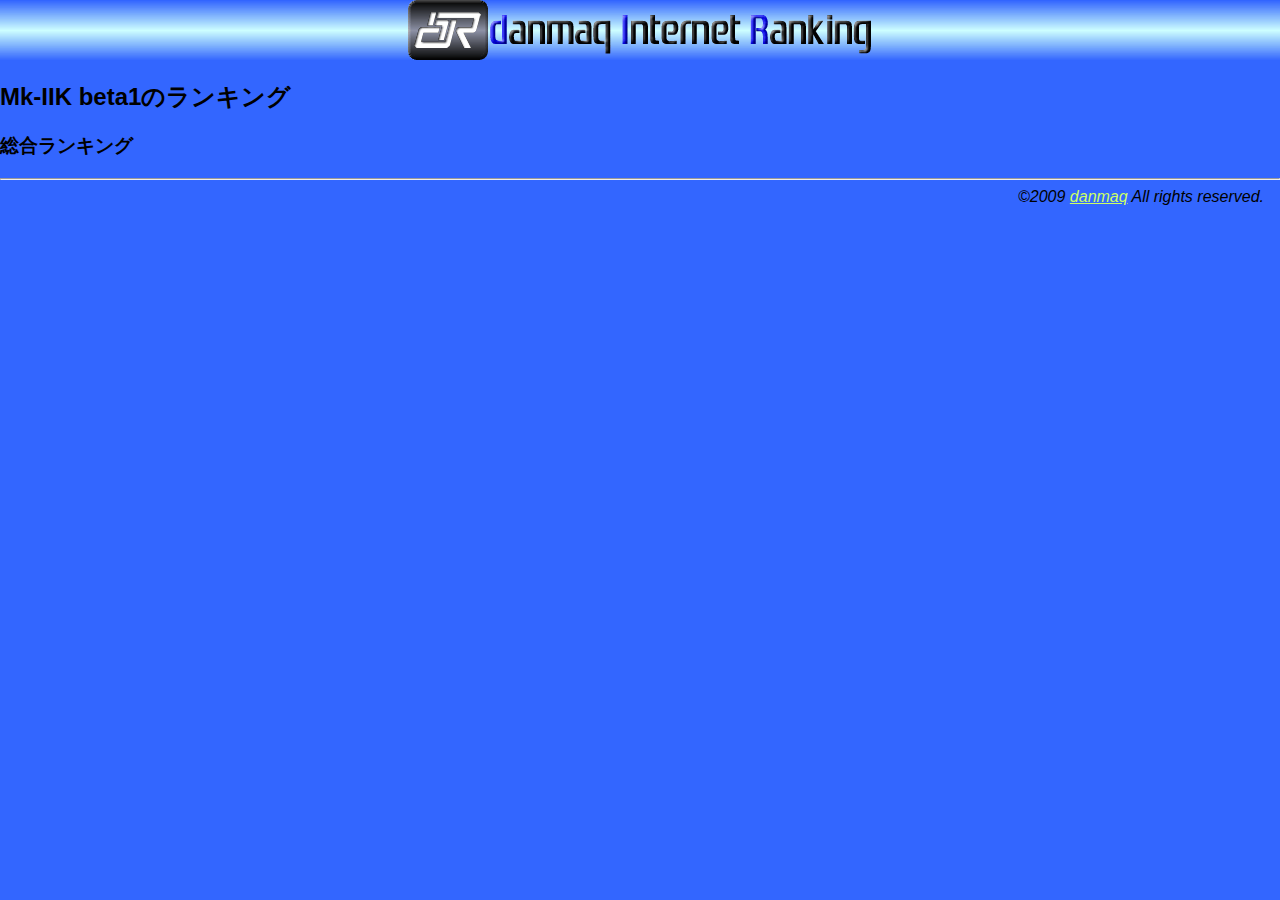
==== project/mockup.html @ ae80866d "ランキング定義周りのテーブル設計変更。 ランキング定義情報オブジェクト実装完了。 ランキングTOPページモックアップ作成(作りかけ)。" ====
<?xml version="1.0" encoding="UTF-8"?>
<!DOCTYPE html PUBLIC "-//W3C//DTD XHTML 1.0 Strict//EN" "http://www.w3.org/TR/xhtml1/DTD/xhtml1-strict.dtd">
<html id="basic" lang="ja-JP" xml:lang="ja-JP" xmlns="http://www.w3.org/1999/xhtml">
	<head>
		<meta content="text/html; charset=UTF-8" http-equiv="Content-Type"/>
		<meta content="text/css" http-equiv="Content-Style-Type"/>
		<meta content="text/javascript" http-equiv="Content-Script-Type"/>
		<meta content="no-cache, must-revalidate" http-equiv="Cache-Control"/>
		<meta content="no-cache" http-equiv="Pragma"/>
		<meta content="JA" name="MS.LOCALE"/>
		<meta content="Mc/danmaq" name="Author"/>
		<title>dIR - danmaq Internet Ranking [version 0.0.1.34]</title>
		<link href="/favicon.ico" rel="shortcut icon" type="image/vnd.microsoft.icon"/>
		<link href="/favicon.ico" rel="icon" type="image/vnd.microsoft.icon"/>
		<link href="./" rel="Start"/>
		<link href="./include/basic.css" rel="Stylesheet"/>
		<link href="./help/" rel="help" type="text/xml"/>
	</head>
	<body>
		<h1>
			<a href="/" rel="start">
				<img alt="dIR - danmaq Internet Ranking" height="60" src="./image/banner.png" width="468"/>
			</a>
		</h1>
		<h2>Mk-IIK beta1のランキング</h2>
		<h3>総合ランキング</h3>
		<hr/>
		<address>&copy;2009 <a href="http://danmaq.com/">danmaq</a> All rights reserved.</address>
	</body>
</html>
---- project/include/basic.css ----
@charset "UTF-8";
#basic a:link{
	color: #CCFF66;
}

#basic a:visited{
	color: #33CC66;
}

#basic a:active{
	background-color: #CCFF66;
	color: #33CC66;
}

#basic a:hover{
	background-color: #CCFF66;
	color: #3366FF;
}

#basic address{
	text-align: right;
	padding-right: 1em;
}

#basic body{
	background-color: #3366FF;
	font-family: "���C���I", sans-serif;
	margin: 0px;
}

#basic p#user{
	text-align: right;
	font-size: 90%;
}

#basic h1{
	text-align: center;
	margin: 0px;
	background-image: url("../image/basic/bg.png");
	background-repeat: repeat-x;
}

#basic h1 img{
	vertical-align: text-bottom;
	border-style: none;
}

#basic table{
	margin: auto;
}

#basic table td, #basic table th{
	padding: 1ex;
	border: 1px solid black;
}
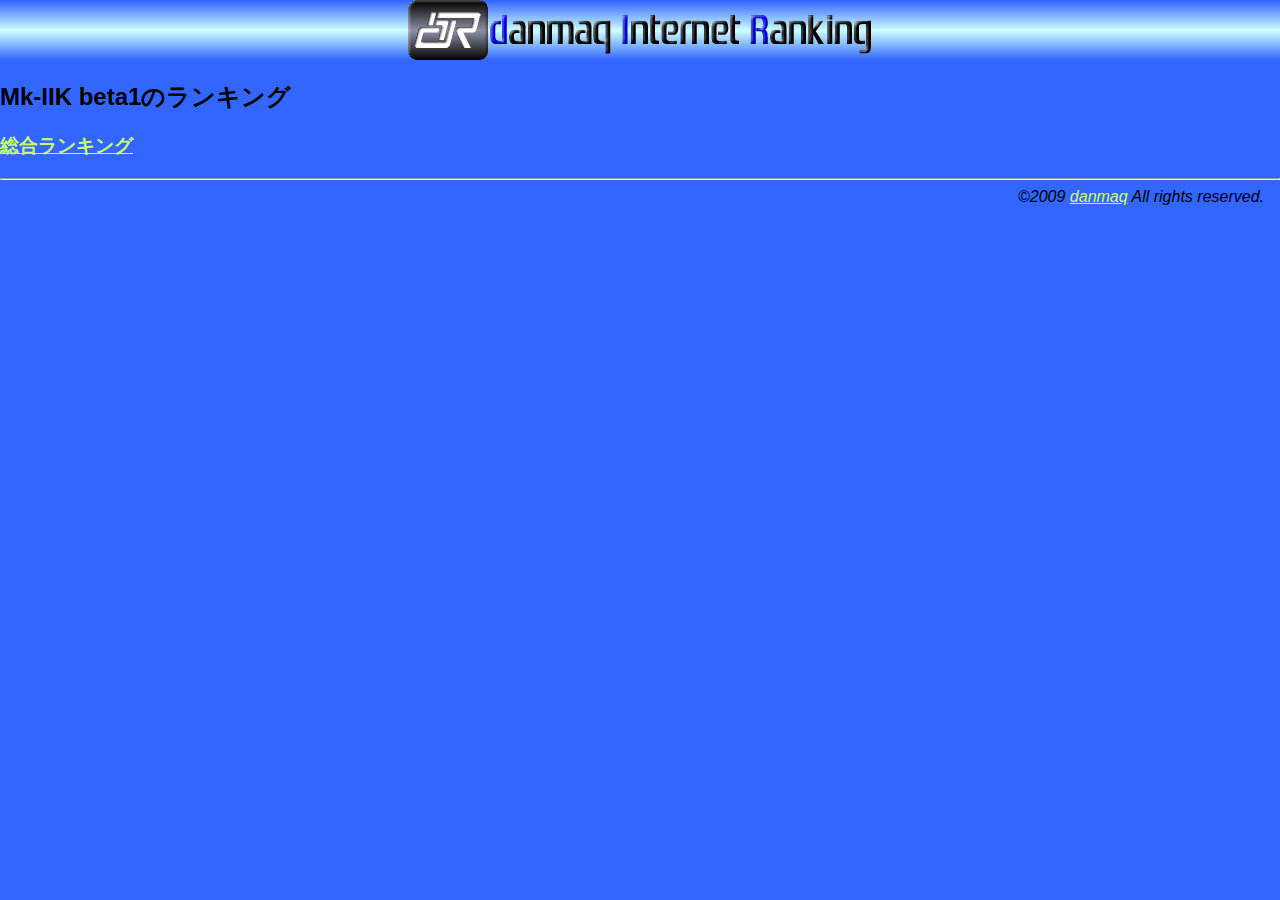
==== commit 4fe94d02: "ゲーム マスターのテーブル設計変更。 上記に伴うDAO及び情報オブジェクトの修正。" ====
--- a/project/mockup.html
+++ b/project/mockup.html
@@ -23,7 +23,7 @@
 			</a>
 		</h1>
 		<h2>Mk-IIK beta1のランキング</h2>
-		<h3>総合ランキング</h3>
+		<h3><a href="#">総合ランキング</a></h3>
 		<hr/>
 		<address>&copy;2009 <a href="http://danmaq.com/">danmaq</a> All rights reserved.</address>
 	</body>
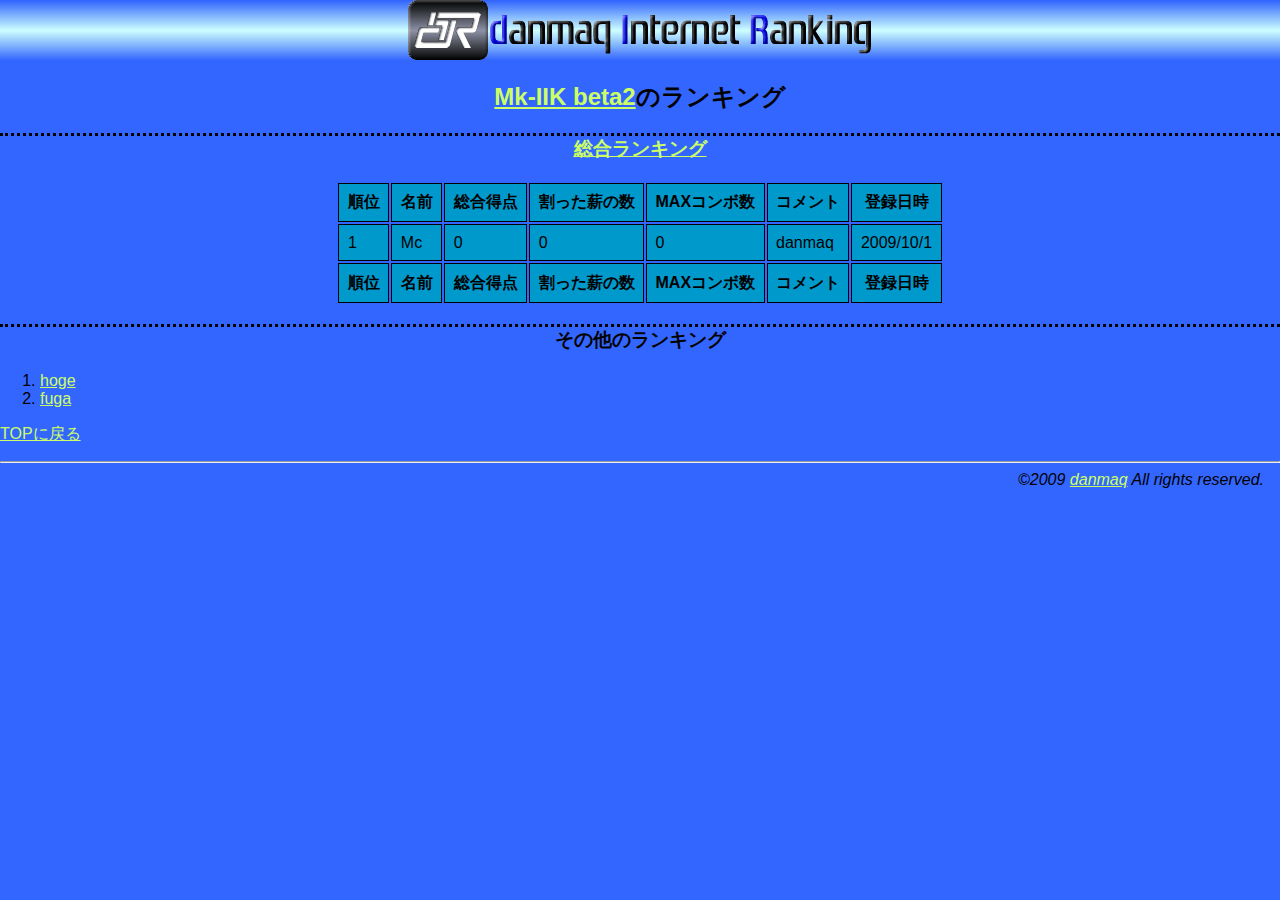
==== commit 0f393c60: "ランキングTOPモックアップ完成。 ランキングTOP出力機能半分だけ実装。" ====
--- a/project/mockup.html
+++ b/project/mockup.html
@@ -22,8 +22,51 @@
 				<img alt="dIR - danmaq Internet Ranking" height="60" src="./image/banner.png" width="468"/>
 			</a>
 		</h1>
-		<h2>Mk-IIK beta1のランキング</h2>
+		<h2><a href="#">Mk-IIK beta2</a>のランキング</h2>
 		<h3><a href="#">総合ランキング</a></h3>
+		<table>
+			<tbody>
+				<tr>
+					<td>1</td>
+					<td>Mc</td>
+					<td>0</td>
+					<td>0</td>
+					<td>0</td>
+					<td>danmaq</td>
+					<td>2009/10/1</td>
+				</tr>
+			</tbody>
+			<thead>
+				<tr>
+					<th>順位</th>
+					<th>名前</th>
+					<th>総合得点</th>
+					<th>割った薪の数</th>
+					<th>MAXコンボ数</th>
+					<th>コメント</th>
+					<th>登録日時</th>
+				</tr>
+			</thead>
+			<tfoot>
+				<tr>
+					<th>順位</th>
+					<th>名前</th>
+					<th>総合得点</th>
+					<th>割った薪の数</th>
+					<th>MAXコンボ数</th>
+					<th>コメント</th>
+					<th>登録日時</th>
+				</tr>
+			</tfoot>
+		</table>
+		<h3>その他のランキング</h3>
+		<ol>
+			<li><a href="#">hoge</a></li>
+			<li><a href="#">fuga</a></li>
+		</ol>
+		<p>
+			<a href="/" rel="Start">TOPに戻る</a>
+		</p>
 		<hr/>
 		<address>&copy;2009 <a href="http://danmaq.com/">danmaq</a> All rights reserved.</address>
 	</body>
--- a/project/include/basic.css
+++ b/project/include/basic.css
@@ -45,11 +45,21 @@
 	border-style: none;
 }
 
+#basic h2{
+	text-align: center;
+}
+
+#basic h3{
+	text-align: center;
+	border-top: 3px dotted black;
+}
+
 #basic table{
 	margin: auto;
 }
 
 #basic table td, #basic table th{
+	background-color: #0099CC;
 	padding: 1ex;
 	border: 1px solid black;
 }
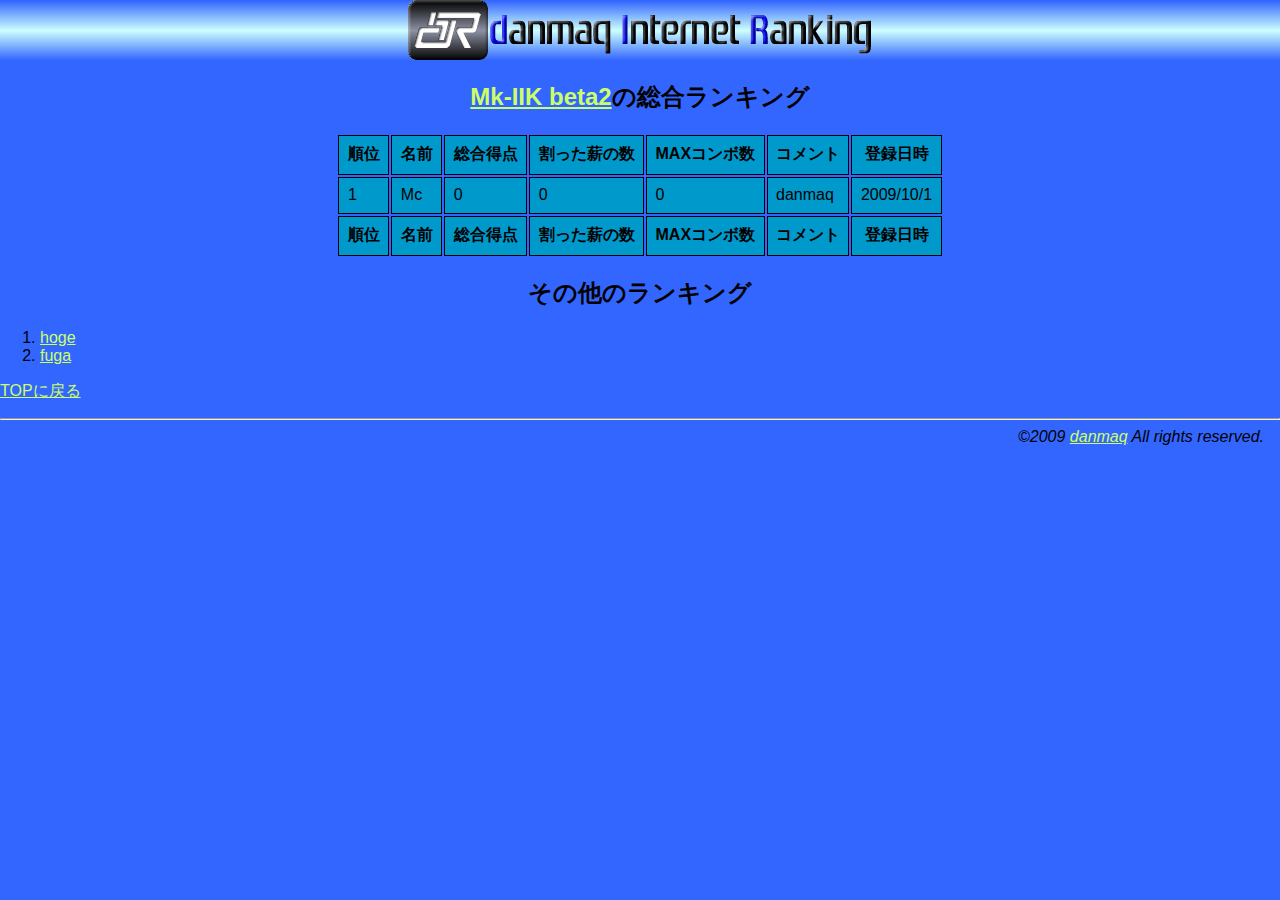
==== commit 10dd2b11: "◆各ゲームのランキングTOPページ 実装完了" ====
--- a/project/mockup.html
+++ b/project/mockup.html
@@ -22,8 +22,7 @@
 				<img alt="dIR - danmaq Internet Ranking" height="60" src="./image/banner.png" width="468"/>
 			</a>
 		</h1>
-		<h2><a href="#">Mk-IIK beta2</a>のランキング</h2>
-		<h3><a href="#">総合ランキング</a></h3>
+		<h2><a href="#">Mk-IIK beta2</a>の総合ランキング</h2>
 		<table>
 			<tbody>
 				<tr>
@@ -59,7 +58,7 @@
 				</tr>
 			</tfoot>
 		</table>
-		<h3>その他のランキング</h3>
+		<h2>その他のランキング</h2>
 		<ol>
 			<li><a href="#">hoge</a></li>
 			<li><a href="#">fuga</a></li>
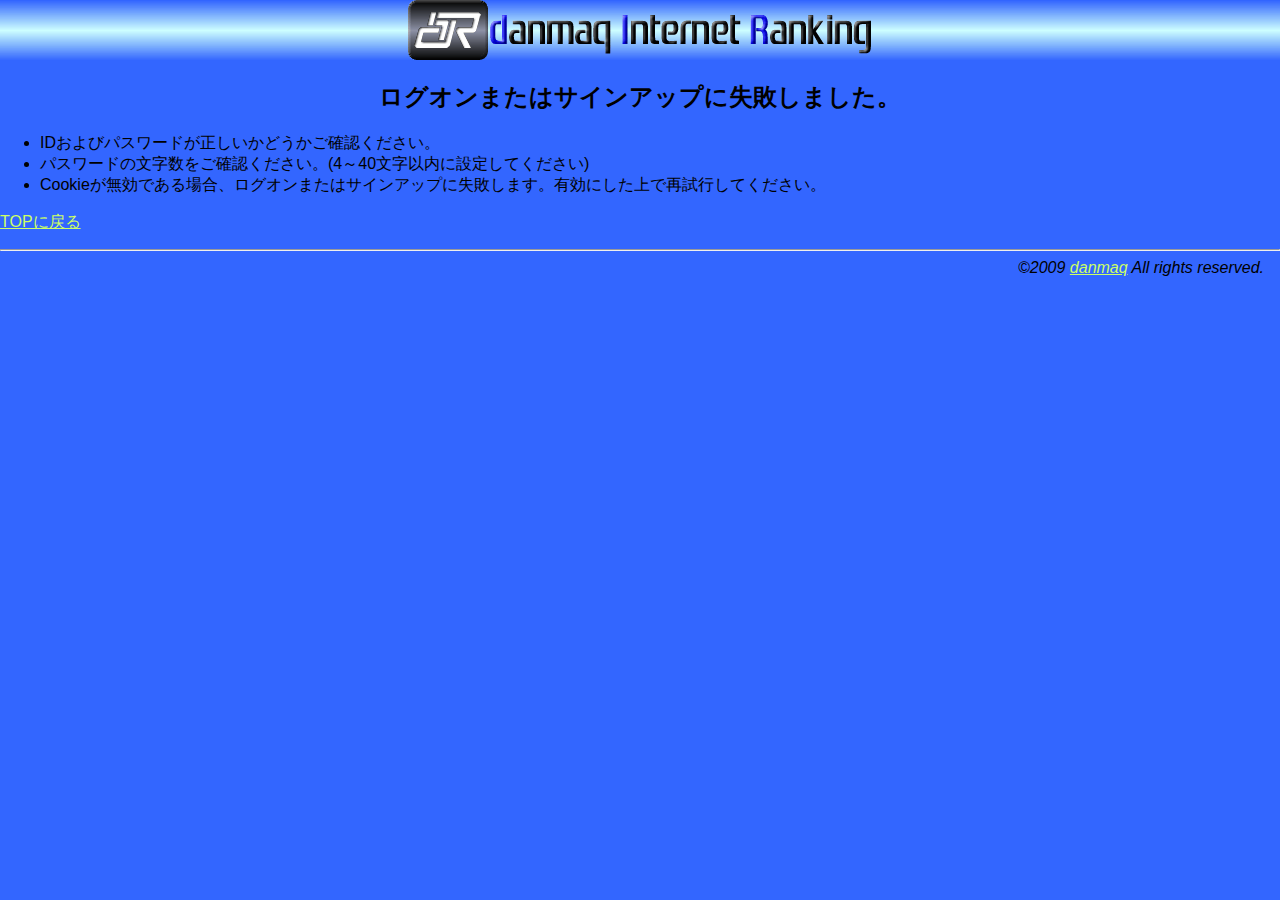
==== commit 092c8e50: "アカウントバー実装。 ログイン機能実装。" ====
--- a/project/mockup.html
+++ b/project/mockup.html
@@ -22,47 +22,12 @@
 				<img alt="dIR - danmaq Internet Ranking" height="60" src="./image/banner.png" width="468"/>
 			</a>
 		</h1>
-		<h2><a href="#">Mk-IIK beta2</a>の総合ランキング</h2>
-		<table>
-			<tbody>
-				<tr>
-					<td>1</td>
-					<td>Mc</td>
-					<td>0</td>
-					<td>0</td>
-					<td>0</td>
-					<td>danmaq</td>
-					<td>2009/10/1</td>
-				</tr>
-			</tbody>
-			<thead>
-				<tr>
-					<th>順位</th>
-					<th>名前</th>
-					<th>総合得点</th>
-					<th>割った薪の数</th>
-					<th>MAXコンボ数</th>
-					<th>コメント</th>
-					<th>登録日時</th>
-				</tr>
-			</thead>
-			<tfoot>
-				<tr>
-					<th>順位</th>
-					<th>名前</th>
-					<th>総合得点</th>
-					<th>割った薪の数</th>
-					<th>MAXコンボ数</th>
-					<th>コメント</th>
-					<th>登録日時</th>
-				</tr>
-			</tfoot>
-		</table>
-		<h2>その他のランキング</h2>
-		<ol>
-			<li><a href="#">hoge</a></li>
-			<li><a href="#">fuga</a></li>
-		</ol>
+		<h2>ログオンまたはサインアップに失敗しました。</h2>
+		<ul>
+			<li>IDおよびパスワードが正しいかどうかご確認ください。</li>
+			<li>パスワードの文字数をご確認ください。(4～40文字以内に設定してください)</li>
+			<li>Cookieが無効である場合、ログオンまたはサインアップに失敗します。有効にした上で再試行してください。</li>
+		</ul>
 		<p>
 			<a href="/" rel="Start">TOPに戻る</a>
 		</p>
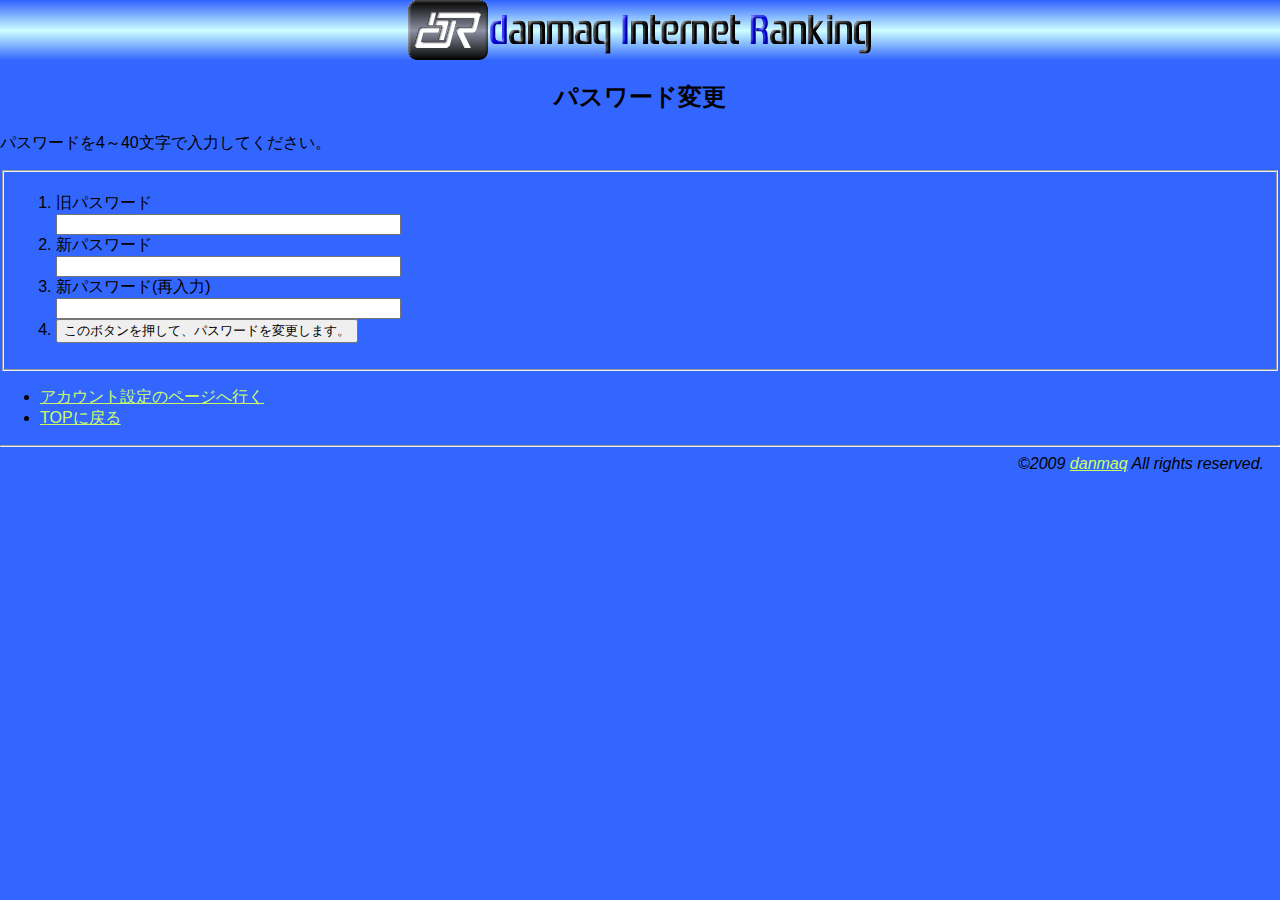
==== commit 63d79bda: "サインアップ処理追加。 パスワード変更HTMLモックアップ追加。" ====
--- a/project/mockup.html
+++ b/project/mockup.html
@@ -22,15 +22,34 @@
 				<img alt="dIR - danmaq Internet Ranking" height="60" src="./image/banner.png" width="468"/>
 			</a>
 		</h1>
-		<h2>ログオンまたはサインアップに失敗しました。</h2>
+		<h2>パスワード変更</h2>
+		<p>
+			パスワードを4～40文字で入力してください。
+		</p>
+		<form action="/" method="post">
+			<fieldset>
+				<input type="hidden" name="q" value="<TMPL_VAR NAME='PASSWORD_MODIFY_MODE'>" />
+				<ol>
+					<li>
+						<label for="old">旧パスワード</label><br />
+						<input type="password" id="old" name="old" maxlength="40" size="40" />
+					</li>
+					<li>
+						<label for="new">新パスワード</label><br />
+						<input type="password" id="new" name="new" maxlength="40" size="40" />
+					</li>
+					<li>
+						<label for="renew">新パスワード(再入力)</label><br />
+						<input type="password" id="renew" name="renew" maxlength="40" size="40" />
+					</li>
+					<li><input type="submit" value="このボタンを押して、パスワードを変更します。" /></li>
+				</ol>
+			</fieldset>
+		</form>
 		<ul>
-			<li>IDおよびパスワードが正しいかどうかご確認ください。</li>
-			<li>パスワードの文字数をご確認ください。(4～40文字以内に設定してください)</li>
-			<li>Cookieが無効である場合、ログオンまたはサインアップに失敗します。有効にした上で再試行してください。</li>
+			<li><a href="?q=">アカウント設定のページへ行く</a></li>
+			<li><a href="/" rel="Start">TOPに戻る</a></li>
 		</ul>
-		<p>
-			<a href="/" rel="Start">TOPに戻る</a>
-		</p>
 		<hr/>
 		<address>&copy;2009 <a href="http://danmaq.com/">danmaq</a> All rights reserved.</address>
 	</body>
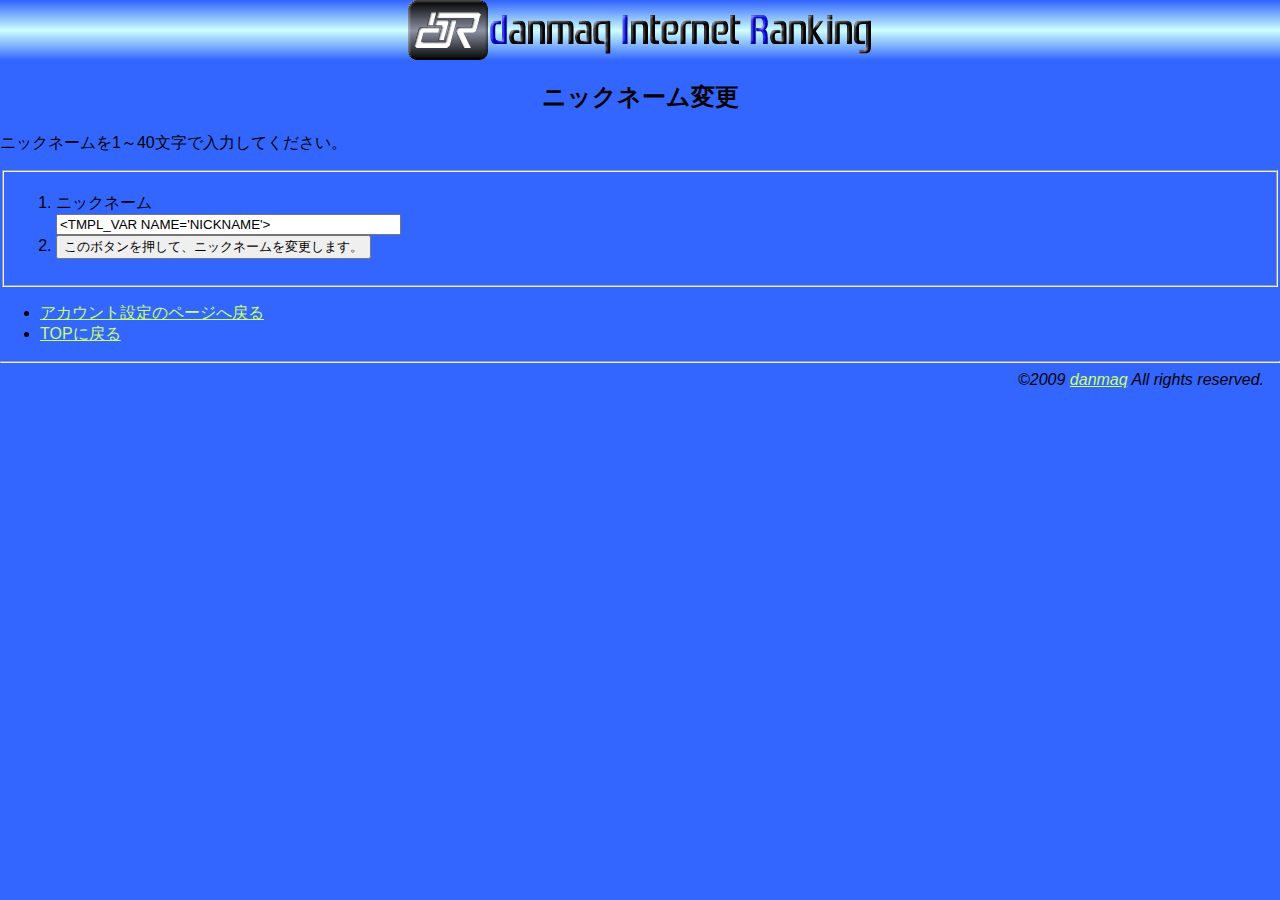
==== commit 7865632a: "パスワード変更機能実装。 ニックネーム変更機能実装。" ====
--- a/project/mockup.html
+++ b/project/mockup.html
@@ -22,32 +22,24 @@
 				<img alt="dIR - danmaq Internet Ranking" height="60" src="./image/banner.png" width="468"/>
 			</a>
 		</h1>
-		<h2>パスワード変更</h2>
+		<h2>ニックネーム変更</h2>
 		<p>
-			パスワードを4～40文字で入力してください。
+			ニックネームを1～40文字で入力してください。
 		</p>
 		<form action="/" method="post">
 			<fieldset>
-				<input type="hidden" name="q" value="<TMPL_VAR NAME='PASSWORD_MODIFY_MODE'>" />
+				<input type="hidden" name="q" value="<TMPL_VAR NAME='MODE_NICKNAME'>" />
 				<ol>
 					<li>
-						<label for="old">旧パスワード</label><br />
-						<input type="password" id="old" name="old" maxlength="40" size="40" />
+						<label for="name">ニックネーム</label><br />
+						<input type="text" id="name" name="name" value="<TMPL_VAR NAME='NICKNAME'>" maxlength="40" size="40" />
 					</li>
-					<li>
-						<label for="new">新パスワード</label><br />
-						<input type="password" id="new" name="new" maxlength="40" size="40" />
-					</li>
-					<li>
-						<label for="renew">新パスワード(再入力)</label><br />
-						<input type="password" id="renew" name="renew" maxlength="40" size="40" />
-					</li>
-					<li><input type="submit" value="このボタンを押して、パスワードを変更します。" /></li>
+					<li><input type="submit" value="このボタンを押して、ニックネームを変更します。" /></li>
 				</ol>
 			</fieldset>
 		</form>
 		<ul>
-			<li><a href="?q=">アカウント設定のページへ行く</a></li>
+			<li><a href="?q=">アカウント設定のページへ戻る</a></li>
 			<li><a href="/" rel="Start">TOPに戻る</a></li>
 		</ul>
 		<hr/>
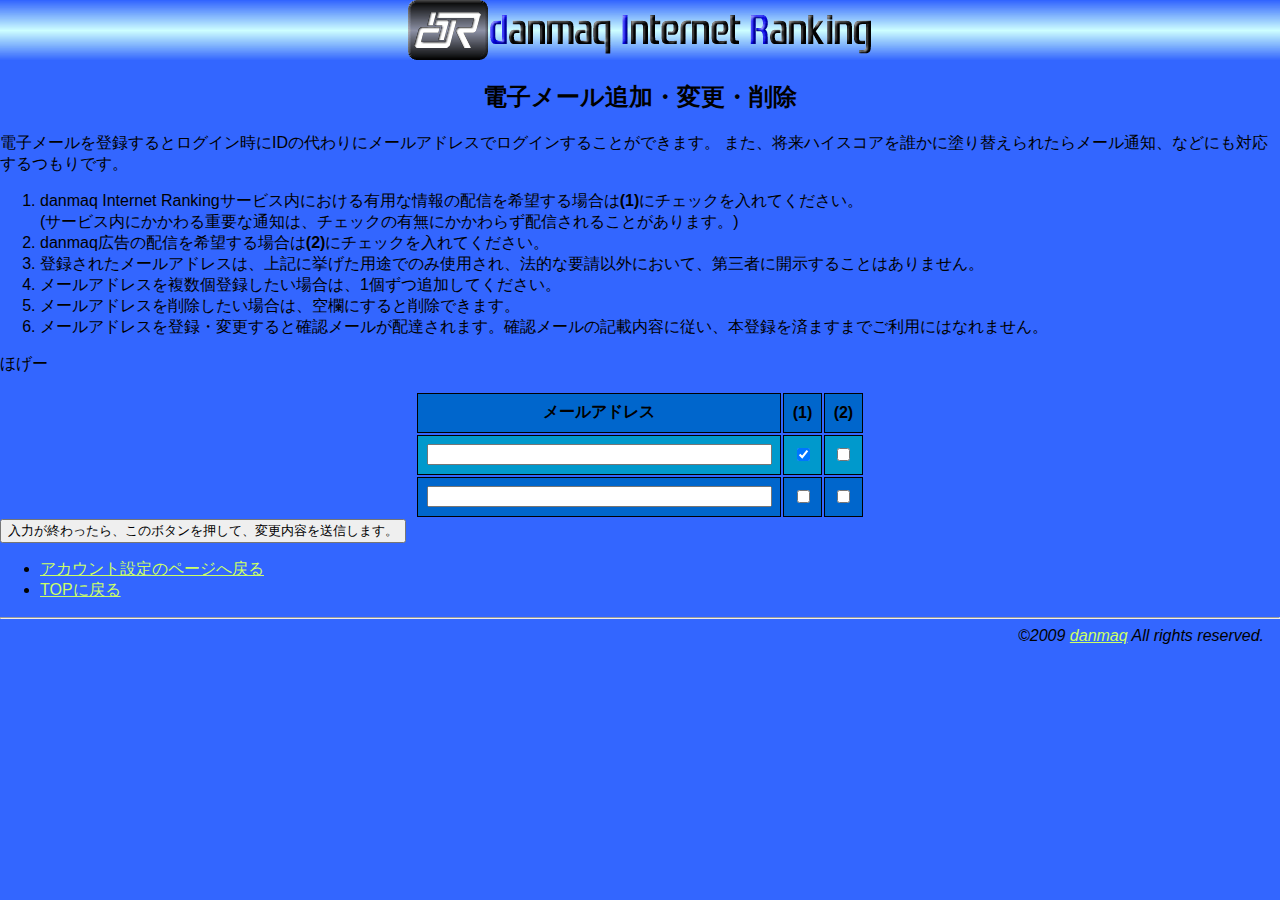
==== commit 3505fcec: "電子メール追加・変更・削除機能を半分だけ実装。" ====
--- a/project/mockup.html
+++ b/project/mockup.html
@@ -22,21 +22,49 @@
 				<img alt="dIR - danmaq Internet Ranking" height="60" src="./image/banner.png" width="468"/>
 			</a>
 		</h1>
-		<h2>ニックネーム変更</h2>
+		<h2>電子メール追加・変更・削除</h2>
 		<p>
-			ニックネームを1～40文字で入力してください。
+			電子メールを登録するとログイン時にIDの代わりにメールアドレスでログインすることができます。
+			また、将来ハイスコアを誰かに塗り替えられたらメール通知、などにも対応するつもりです。
 		</p>
+		<ol>
+			<li>
+				danmaq Internet Rankingサービス内における有用な情報の配信を希望する場合は<strong>(1)</strong>にチェックを入れてください。<br />
+				(サービス内にかかわる重要な通知は、チェックの有無にかかわらず配信されることがあります。)
+			</li>
+			<li>danmaq広告の配信を希望する場合は<strong>(2)</strong>にチェックを入れてください。</li>
+			<li>登録されたメールアドレスは、上記に挙げた用途でのみ使用され、法的な要請以外において、第三者に開示することはありません。</li>
+			<li>メールアドレスを複数個登録したい場合は、1個ずつ追加してください。</li>
+			<li>メールアドレスを削除したい場合は、空欄にすると削除できます。</li>
+			<li>メールアドレスを登録・変更すると確認メールが配達されます。確認メールの記載内容に従い、本登録を済ますまでご利用にはなれません。</li>
+		</ol>
+		<p class="alert">ほげー</p>
 		<form action="/" method="post">
-			<fieldset>
-				<input type="hidden" name="q" value="<TMPL_VAR NAME='MODE_NICKNAME'>" />
-				<ol>
-					<li>
-						<label for="name">ニックネーム</label><br />
-						<input type="text" id="name" name="name" value="<TMPL_VAR NAME='NICKNAME'>" maxlength="40" size="40" />
-					</li>
-					<li><input type="submit" value="このボタンを押して、ニックネームを変更します。" /></li>
-				</ol>
-			</fieldset>
+			<input type="hidden" name="q" value="<TMPL_VAR NAME='MODE_EMAIL'>" />
+			<table>
+				<tbody>
+					<tr>
+						<td><input type="text" name="mail" maxlength="255" size="40" /></td>
+						<td><input type="checkbox" name="nsrv" checked="checked" /></td>
+						<td><input type="checkbox" name="nads" /></td>
+					</tr>
+				</tbody>
+				<thead>
+					<tr>
+						<th>メールアドレス</th>
+						<th><span title="danmaq Internet Rankingサービス内における有用な情報の配信を希望する">(1)</span></th>
+						<th><span title="danmaq広告の配信を希望する">(2)</span></th>
+					</tr>
+				</thead>
+				<tfoot>
+					<tr>
+						<th><input type="text" name="mail" maxlength="255" size="40" /></th>
+						<th><input type="checkbox" name="nsrv" /></th>
+						<th><input type="checkbox" name="nads" /></th>
+					</tr>
+				</tfoot>
+			</table>
+			<input type="submit" value="入力が終わったら、このボタンを押して、変更内容を送信します。" />
 		</form>
 		<ul>
 			<li><a href="?q=">アカウント設定のページへ戻る</a></li>
--- a/project/include/basic.css
+++ b/project/include/basic.css
@@ -59,7 +59,14 @@
 }
 
 #basic table td, #basic table th{
-	background-color: #0099CC;
 	padding: 1ex;
 	border: 1px solid black;
 }
+
+#basic table td{
+	background-color: #0099CC;
+}
+
+#basic table th{
+	background-color: #0066CC;
+}
